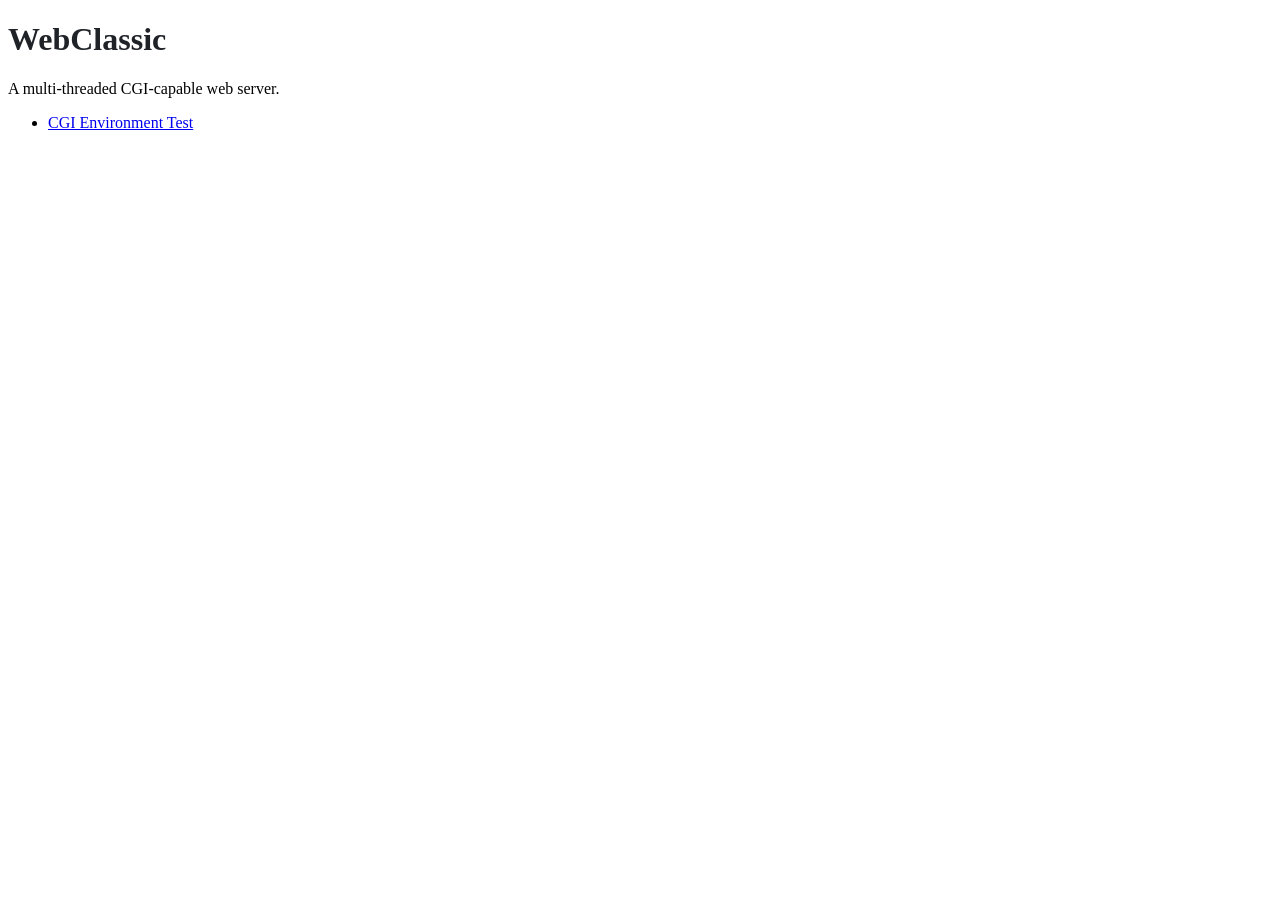
==== apps/webclassic-server/www/index.html @ 1a410e81 "feat(apps/webclassic-server): add sample www directory with default config" ====
<!DOCTYPE html>
<html lang="en">
<head>
  <meta charset="UTF-8">
  <meta name="viewport" content="width=device-width, initial-scale=1.0">
  <title>Welcome to WebClassic Server</title>
  <link rel="stylesheet" href="/style.css">
</head>
<body>
  <h1 style="color: #1f2328">WebClassic</h1>
  <p>A multi-threaded CGI-capable web server.</p>
  <ul>
    <li><a href="/cgi-bin/env">CGI Environment Test</a></li>
  </ul>
</body>
</html>
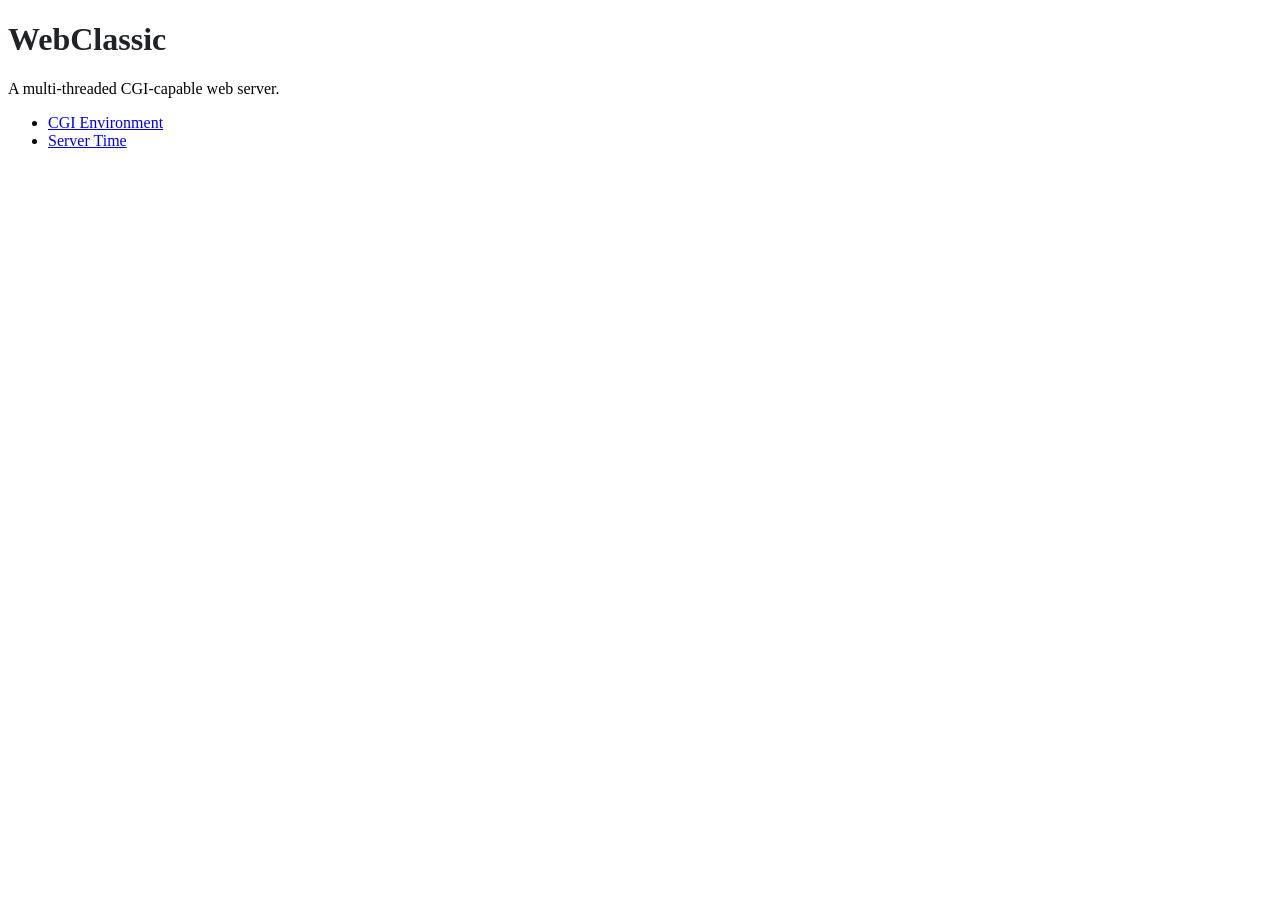
==== commit a6524084: "refactor(apps/webclassic-server): split CGI entry into script and interpreter modes" ====
--- a/apps/webclassic-server/www/index.html
+++ b/apps/webclassic-server/www/index.html
@@ -10,7 +10,8 @@
   <h1 style="color: #1f2328">WebClassic</h1>
   <p>A multi-threaded CGI-capable web server.</p>
   <ul>
-    <li><a href="/cgi-bin/env">CGI Environment Test</a></li>
+    <li><a href="/cgi-bin/env">CGI Environment</a></li>
+    <li><a href="/cgi-bin/time">Server Time</a></li>
   </ul>
 </body>
 </html>
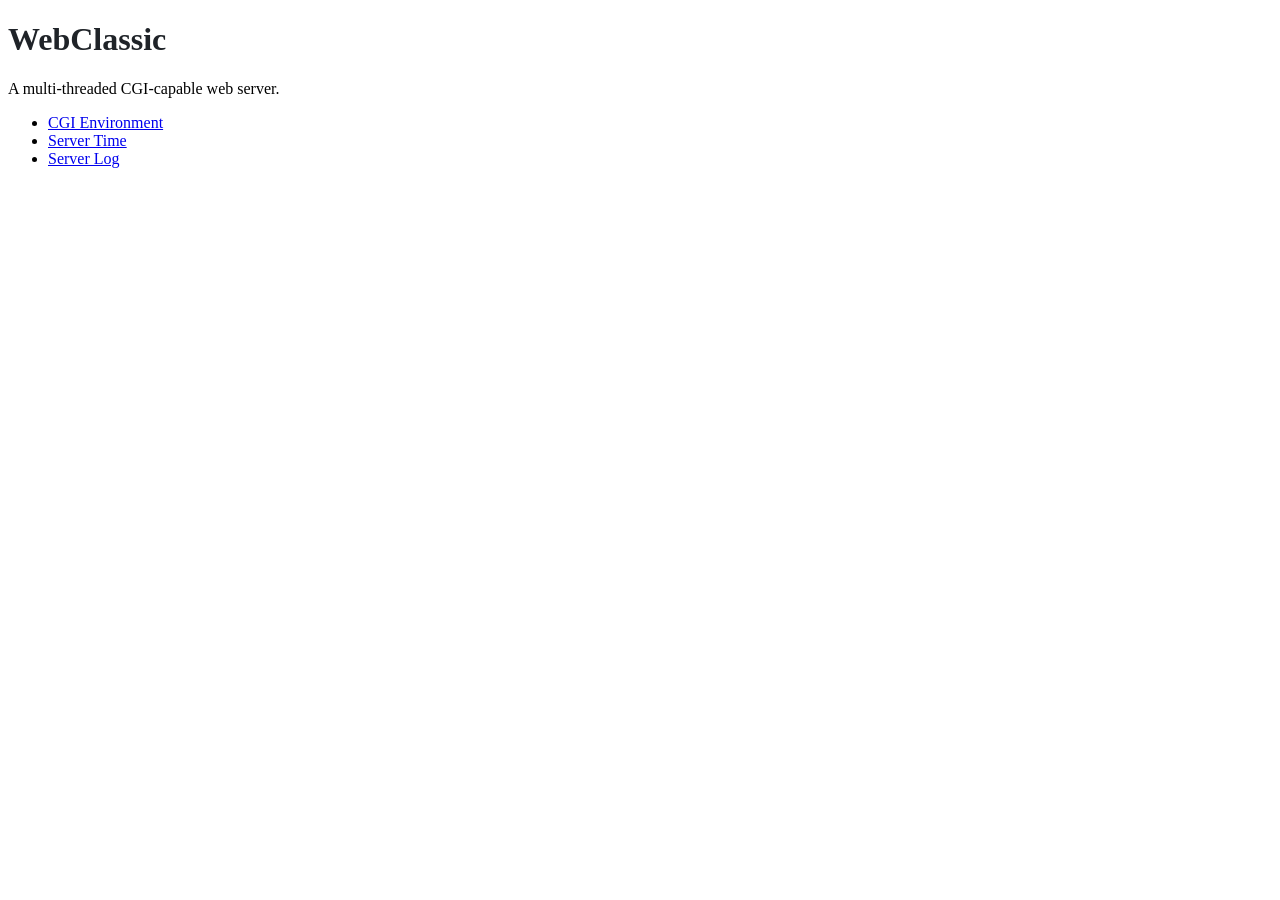
==== commit ba74944b: "feat(apps/webclassic-server): add /log endpoint for viewing request logs" ====
--- a/apps/webclassic-server/www/index.html
+++ b/apps/webclassic-server/www/index.html
@@ -12,6 +12,7 @@
   <ul>
     <li><a href="/cgi-bin/env">CGI Environment</a></li>
     <li><a href="/cgi-bin/time">Server Time</a></li>
+    <li><a href="/log">Server Log</a></li>
   </ul>
 </body>
 </html>
